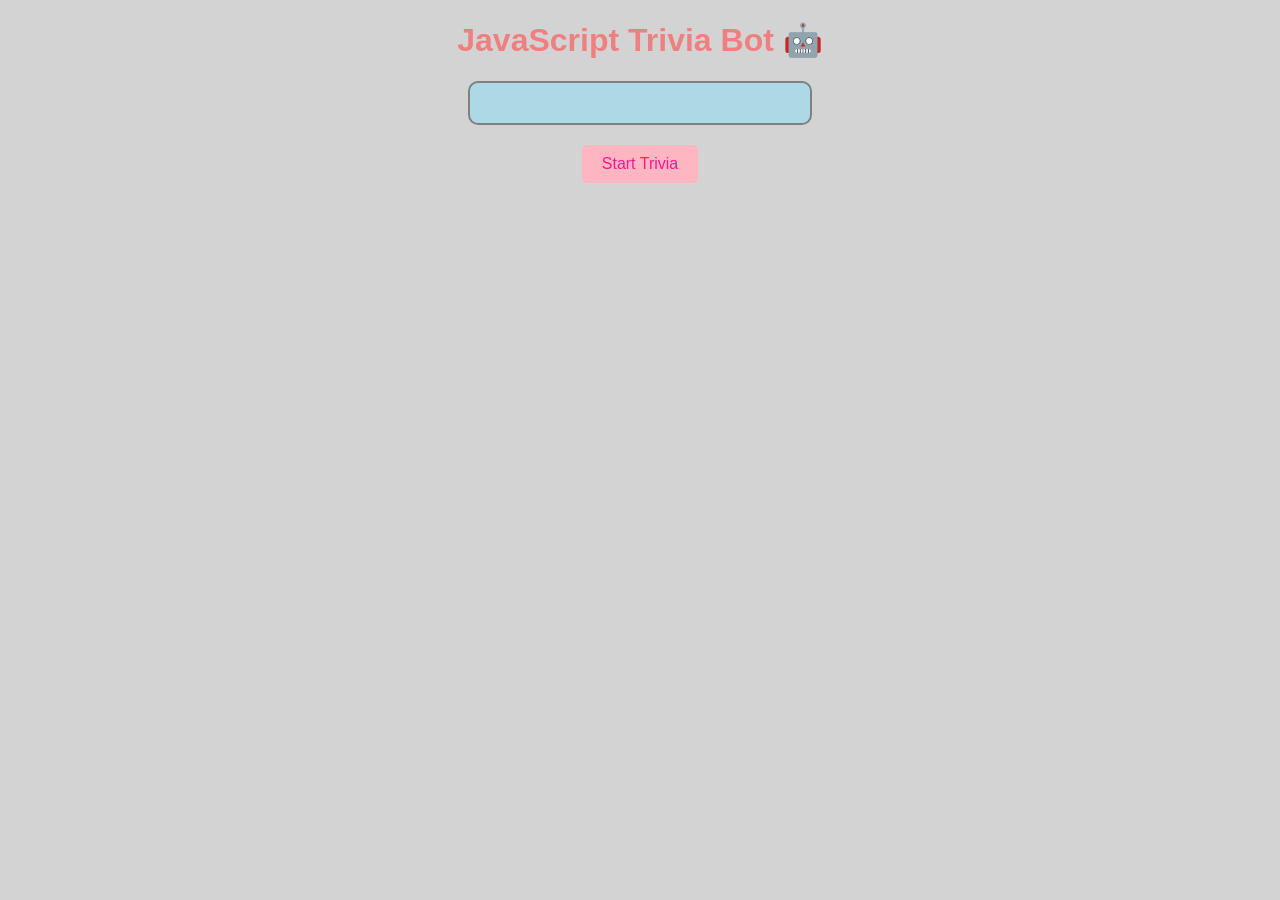
==== bot.html @ 44dba5f6 "Add files via upload" ====
<!DOCTYPE html>
<html lang="en">
<head>
  <meta charset="UTF-8" />
  <meta name="viewport" content="width=device-width, initial-scale=1.0" />
  <link rel="stylesheet" href="bot.css" />
  <title>Trivia Bot</title>
</head>
<body>
    <script src="bot.js"></script>
  <div class="container">
    <h1>JavaScript Trivia Bot 🤖</h1>
    <div class="box1" id="output"></div>
  </div>

 
  <button onclick="Start()">Start Trivia</button>



  <script>
    // Bot info
    const botName = "hadia";
    const botLocation = "pakistan";
    const favoriteLanguage = "HTML";

    function Start() {
      const messages = [
        "Hello! I'm your coding fun fact guide!",
        `My name is ${botName} and I live on ${botLocation}.`,
        `My favorite programming language is ${favoriteLanguage}.`,
        `${favoriteLanguage} is the standard markup language for creating web pages.`,
        `${favoriteLanguage} describes the structure of a web page semantically.`,
        `${favoriteLanguage} elements are the building blocks of every website.`,
        `It was fun sharing these facts with you. Goodbye! - ${botName} from ${botLocation}.`
      ];

      const output = document.getElementById("output");
      output.innerHTML = ""; // clear previous messages
      let index = 0;

      const showMessage = () => {
        if (index < messages.length) {
          const p = document.createElement("p");
          p.textContent = messages[index];
          output.appendChild(p);
          index++;
          setTimeout(showMessage, 1000);
        }
      };

      showMessage();
    }
  </script>
</body>
</html>
---- bot.css ----
body {
  background-color: lightgrey;
  text-align: center;
  font-family: Arial, sans-serif;
}

h1 {
  color: lightcoral;
}

.box1 {
  background-color: lightblue;
  border: 2px solid grey;
  padding: 20px;
  margin: 20px auto;
  border-radius: 10px;
  height: auto;
  width: 300px;
  display: flex;
  flex-direction: column;
  align-items: center;
  justify-content: start;
  overflow-y: auto;
}

button {
  background-color: lightpink;
  border: none;
  padding: 10px 20px;
  font-size: 16px;
  cursor: pointer;
  border-radius: 5px;
  color: deeppink;
}
button:hover {
  background-color: hotpink;
  color: white;
}
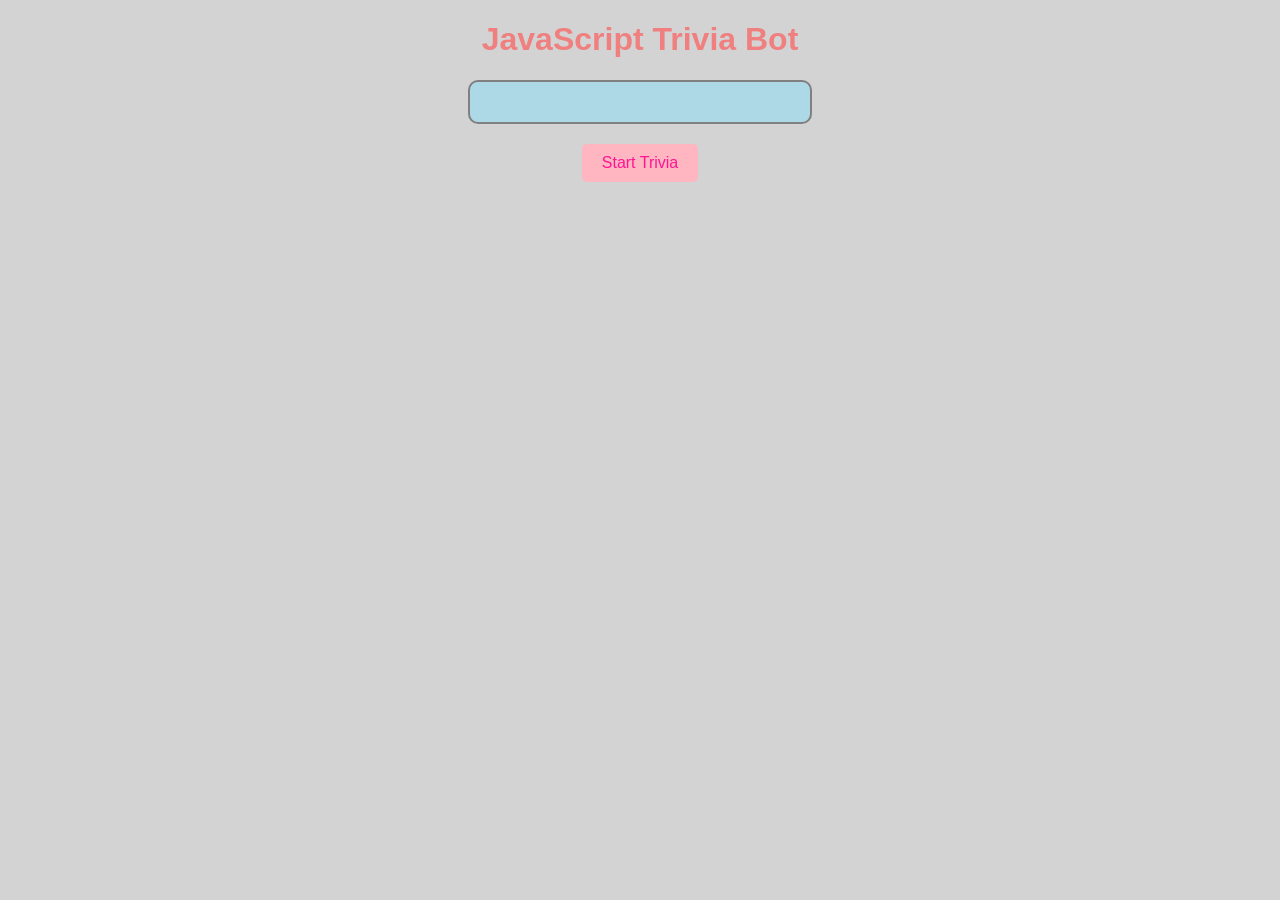
==== commit d1d2b4bc: "Fixing an error (6a3d5f50245ff448acce9327)" ====
--- a/bot.html
+++ b/bot.html
@@ -7,50 +7,12 @@
   <title>Trivia Bot</title>
 </head>
 <body>
-    <script src="bot.js"></script>
-  <div class="container">
-    <h1>JavaScript Trivia Bot 🤖</h1>
-    <div class="box1" id="output"></div>
-  </div>
-
- 
-  <button onclick="Start()">Start Trivia</button>
-
-
-
-  <script>
-    // Bot info
-    const botName = "hadia";
-    const botLocation = "pakistan";
-    const favoriteLanguage = "HTML";
-
-    function Start() {
-      const messages = [
-        "Hello! I'm your coding fun fact guide!",
-        `My name is ${botName} and I live on ${botLocation}.`,
-        `My favorite programming language is ${favoriteLanguage}.`,
-        `${favoriteLanguage} is the standard markup language for creating web pages.`,
-        `${favoriteLanguage} describes the structure of a web page semantically.`,
-        `${favoriteLanguage} elements are the building blocks of every website.`,
-        `It was fun sharing these facts with you. Goodbye! - ${botName} from ${botLocation}.`
-      ];
-
-      const output = document.getElementById("output");
-      output.innerHTML = ""; // clear previous messages
-      let index = 0;
-
-      const showMessage = () => {
-        if (index < messages.length) {
-          const p = document.createElement("p");
-          p.textContent = messages[index];
-          output.appendChild(p);
-          index++;
-          setTimeout(showMessage, 1000);
-        }
-      };
-
-      showMessage();
-    }
-  </script>
-</body>
-</html>
+  <div class="container">
+    <h1>JavaScript Trivia Bot</h1>
+    <div class="box1" id="output"></div>
+    <button type="button" id="startButton">Start Trivia</button>
+  </div>
+
+  <script src="bot.js"></script>
+</body>
+</html>
